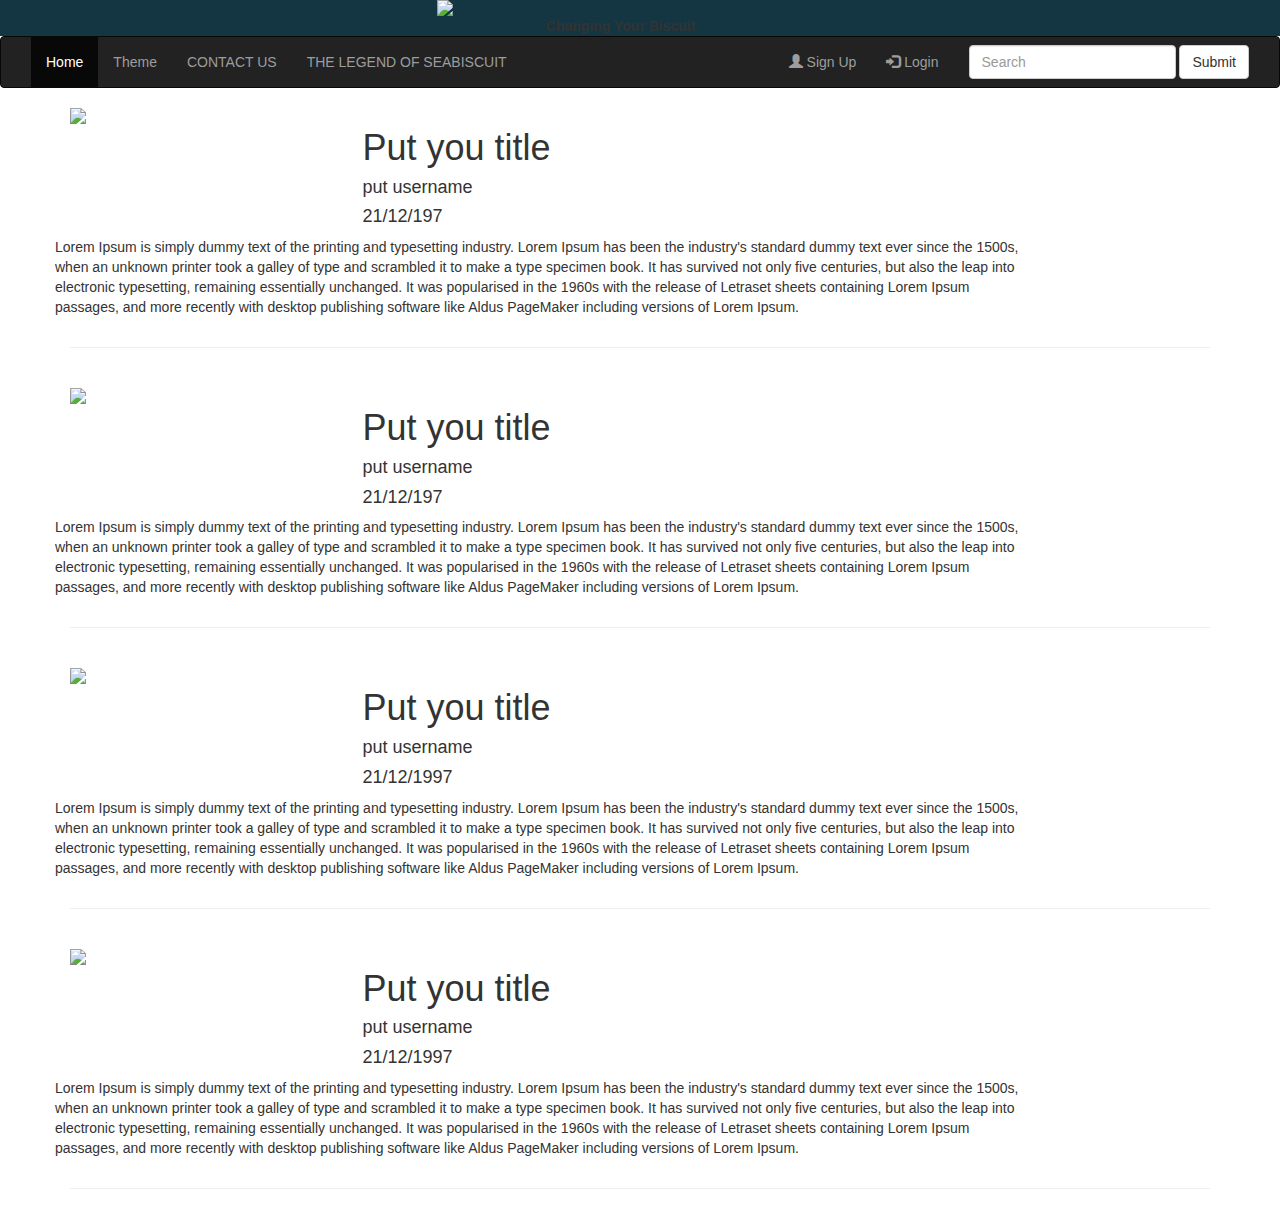
==== index.html @ 774ecb68 "Merge a5a7f4f60f99718383739722426a8aa934ff2328 into a5e60fcf926428b031b87f5cd58d3d222aa26b44" ====
<!DOCTYPE html>
<html>
	<head>
		<title> seabiscuit</title>
		<link rel="stylesheet" href="css/style.css">
		<link rel="stylesheet" href="css/bootstrap.min.css">
		<link rel="stylesheet" href="css/bootstrap-responsive.min.css">
		<meta name="viewport" content="width=device-width, initial-scale=1">
		<link rel="stylesheet" href="https://maxcdn.bootstrapcdn.com/bootstrap/3.3.7/css/bootstrap.min.css">
		<link href="//netdna.bootstrapcdn.com/bootstrap/3.3.6/css/bootstrap.min.css"></script>
	    <script src="https://ajax.googleapis.com/ajax/libs/jquery/3.1.1/jquery.min.js"></script>
	    <script src="https://maxcdn.bootstrapcdn.com/bootstrap/3.3.7/js/bootstrap.min.js"></script>
	</head>

	<body>
	
			<header class="site-head">
		  		<div class="row" style="background-color: #143642">
			  		<div class="col-sm-4"></div>
			  		<div class="col-sm-6"> <img src="logo.jpg" class="img-responsive"/></div>
			  		<div class="col-sm-2"> </div>
		  		</div>
		  		
		  		<div class="row" style="background-color: #143642">
			  	<div class="col-sm-5"></div>
			  		<div class="col-sm-5"> <b> Changing Your Biscuit </b></div>
			  		<div class="col-sm-2"> </div>
				 </div>
		  	</header>

			<nav class="navbar navbar-inverse" data-spy="affix" data-offset-top="259">
  				<div class="container-fluid">
	   				 <div class="navbar-header">
	  				   <button type="button" class="navbar-toggle " data-toggle="collapse" data-target="#myNavbar">
				        <span class="icon-bar"></span>
				        <span class="icon-bar"></span>
				        <span class="icon-bar"></span>                        
				      </button>
	      			 </div>
		   			 
		   			 <div class="collapse navbar-collapse" id="myNavbar">
		     		   <ul class="nav navbar-nav">
					        <li class="active"><a href="">Home</a></li>
				            <li><a href="theme.html">Theme</a></li>
				            <li><a href="contact.html">CONTACT US</a></li>
				            <li><a href="legend.html">THE LEGEND OF SEABISCUIT</a></li>
				         </ul>
				          
		         	   
				      <form class="nav navbar-form navbar-right" style="display:inline;">
				       <div class="form-group">
				       	 <input type="text" class="form-control" placeholder="Search">
				        </div>
				       <button type="submit" class="btn btn-default">Submit</button>
				       </form>
				        
				        <ul class="nav navbar-nav navbar-right">
	       				 <li><a href="signup"><span class="glyphicon glyphicon-user"></span> Sign Up</a></li>
	       				 <li><a href="Login"><span class="glyphicon glyphicon-log-in"></span> Login</a></li>
     				 </ul>
     				 </div>
  				</div>
			</nav>

	
			<div class="container">
				<div class="row">
				  
				  <div class="col-sm-12">
						<div class="row">
							<div class="col-sm-3">
							<img src="bg.jpg" class="img-responsive">
							</div>
						<div class="col-sm-7">
						<h1> Put you title</h1>
						<h4 class="username"> put username 
						<span>
						<h4 class="date"> 21/12/197 
						</
						</h4>
						</span>
						</h4>
						</div>
						<div class="row">
						<div class="col-sm-10">
						<p>
						Lorem Ipsum is simply dummy text of the printing and typesetting industry. Lorem Ipsum has been the industry's standard dummy text ever since the 1500s, when an unknown printer took a galley of type and scrambled it to make a type specimen book. It has survived not only five centuries, but also the leap into electronic typesetting, remaining essentially unchanged. It was popularised in the 1960s with the release of Letraset sheets containing Lorem Ipsum passages, and more recently with desktop publishing software like Aldus PageMaker including versions of Lorem Ipsum.
						</p>
				</div>
				</div>
				</div>
				<hr>
				</br>
				<div class="row">
				<div class="col-sm-3">
				<img src="bg.jpg" class="img-responsive">
				</div>
				<div class="col-sm-7">
				<h1> Put you title</h1>
				<h4 class="username"> put username 
				<span>
				<h4 class="date"> 21/12/197 
				</
				</h4>
				</span>
				</h4>
				</div>
				<div class="row">
				<div class="col-sm-10">
				<p>
				Lorem Ipsum is simply dummy text of the printing and typesetting industry. Lorem Ipsum has been the industry's standard dummy text ever since the 1500s, when an unknown printer took a galley of type and scrambled it to make a type specimen book. It has survived not only five centuries, but also the leap into electronic typesetting, remaining essentially unchanged. It was popularised in the 1960s with the release of Letraset sheets containing Lorem Ipsum passages, and more recently with desktop publishing software like Aldus PageMaker including versions of Lorem Ipsum.
				</p>
				</div>
				</div>
				</div>
				<hr>
				</br>
				<div class="row">
					<div class="col-sm-3">
						<img src="bg.jpg" class="img-responsive">
					</div>
				
					<div class="col-sm-7">
						<h1> Put you title</h1>
						<h4 class="username"> put username 
						<span><h4 class="date"> 21/12/1997 </h4></span></h4>
					</div>
				<div class="row">
				<div class="col-sm-10">
					<p>
					Lorem Ipsum is simply dummy text of the printing and typesetting industry. Lorem Ipsum has been the industry's standard dummy text ever since the 1500s, when an unknown printer took a galley of type and scrambled it to make a type specimen book. It has survived not only five centuries, but also the leap into electronic typesetting, remaining essentially unchanged. It was popularised in the 1960s with the release of Letraset sheets containing Lorem Ipsum passages, and more recently with desktop publishing software like Aldus PageMaker including versions of Lorem Ipsum.
					</p>
				</div>
				</div>
				</div>
				<hr>
				</br>
				<div class="row">
					<div class="col-sm-3">
						<img src="bg.jpg" class="img-responsive">
					</div>
				
					<div class="col-sm-7">
						<h1> Put you title</h1>
						<h4 class="username"> put username 
						<span><h4 class="date"> 21/12/1997 </h4></span></h4>
					</div>
				<div class="row">
				<div class="col-sm-10">
					<p>
					Lorem Ipsum is simply dummy text of the printing and typesetting industry. Lorem Ipsum has been the industry's standard dummy text ever since the 1500s, when an unknown printer took a galley of type and scrambled it to make a type specimen book. It has survived not only five centuries, but also the leap into electronic typesetting, remaining essentially unchanged. It was popularised in the 1960s with the release of Letraset sheets containing Lorem Ipsum passages, and more recently with desktop publishing software like Aldus PageMaker including versions of Lorem Ipsum.
					</p>
				</div>
				</div>
				</div>
				<hr>
				</br>
				<div class="footer"></div>
			</body>
		</html>
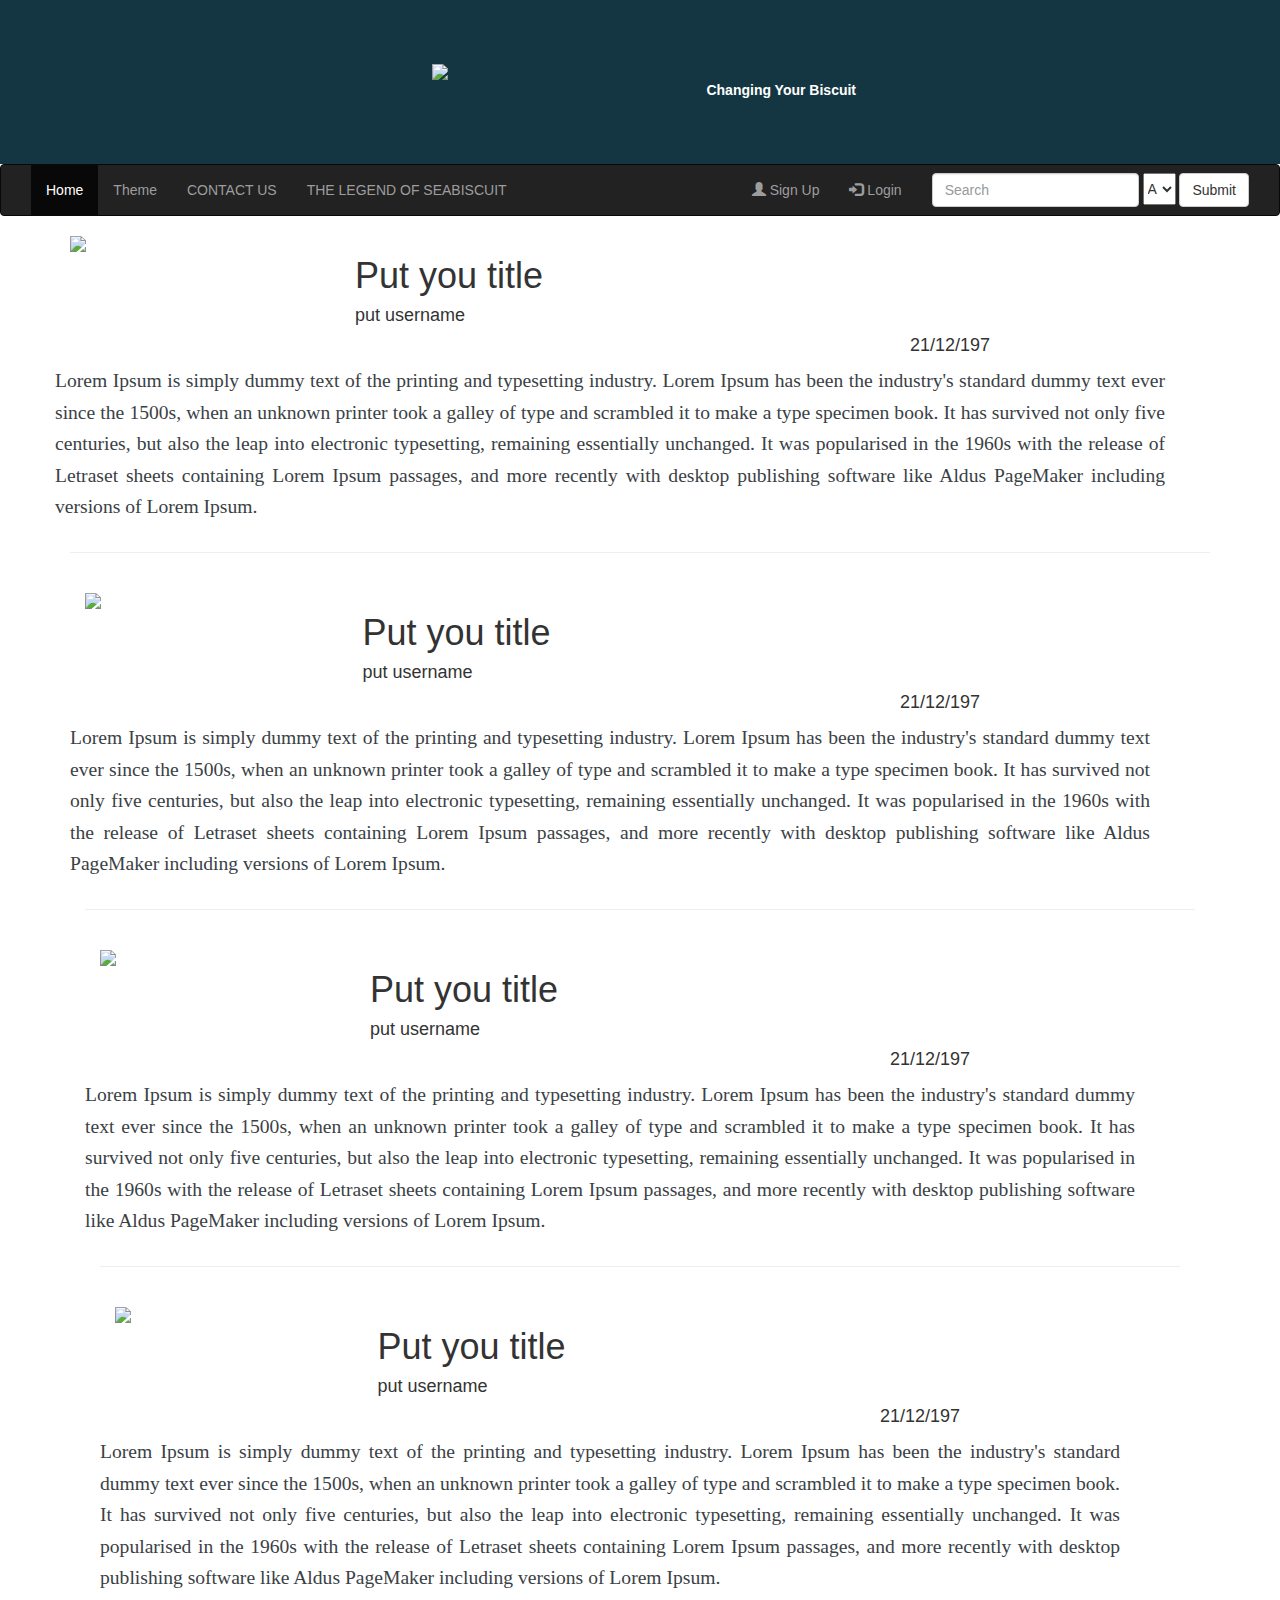
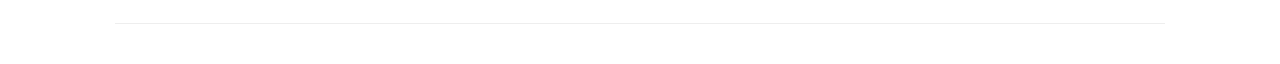
==== commit d56fda3e: "Filter added in different pages" ====
--- a/index.html
+++ b/index.html
@@ -10,6 +10,14 @@
 		<link href="//netdna.bootstrapcdn.com/bootstrap/3.3.6/css/bootstrap.min.css"></script>
 	    <script src="https://ajax.googleapis.com/ajax/libs/jquery/3.1.1/jquery.min.js"></script>
 	    <script src="https://maxcdn.bootstrapcdn.com/bootstrap/3.3.7/js/bootstrap.min.js"></script>
+	    <style>
+	    .container{
+
+	    }	
+	    p{
+	    	text-align: justify;
+	    }
+	    </style>
 	</head>
 
 	<body>
@@ -17,7 +25,7 @@
 			<header class="site-head">
 		  		<div class="row" style="background-color: #143642">
 			  		<div class="col-sm-4"></div>
-			  		<div class="col-sm-6"> <img src="logo.jpg" class="img-responsive"/></div>
+			  		<div class="col-sm-6"> <img src="images/logo.jpg" class="img-responsive"/></div>
 			  		<div class="col-sm-2"> </div>
 		  		</div>
 		  		
@@ -49,14 +57,20 @@
 		         	   
 				      <form class="nav navbar-form navbar-right" style="display:inline;">
 				       <div class="form-group">
-				       	 <input type="text" class="form-control" placeholder="Search">
+				       	 <input type="text" class="form-control" placeholder="Search" >
+				       	 <select style="height: 32px; width: auto">
+  <option value="A">A</option>
+  <option value="B">B</option>
+  <option value="C">C</option>
+  <option value="D">D</option>
+</select>
 				        </div>
 				       <button type="submit" class="btn btn-default">Submit</button>
 				       </form>
 				        
 				        <ul class="nav navbar-nav navbar-right">
-	       				 <li><a href="signup"><span class="glyphicon glyphicon-user"></span> Sign Up</a></li>
-	       				 <li><a href="Login"><span class="glyphicon glyphicon-log-in"></span> Login</a></li>
+	       				 <li><a href="signup.html"><span class="glyphicon glyphicon-user"></span> Sign Up</a></li>
+	       				 <li><a href="Login.html"><span class="glyphicon glyphicon-log-in"></span> Login</a></li>
      				 </ul>
      				 </div>
   				</div>
@@ -69,7 +83,7 @@
 				  <div class="col-sm-12">
 						<div class="row">
 							<div class="col-sm-3">
-							<img src="bg.jpg" class="img-responsive">
+							<img src="images/bg.jpg" class="img-responsive">
 							</div>
 						<div class="col-sm-7">
 						<h1> Put you title</h1>
@@ -81,8 +95,9 @@
 						</span>
 						</h4>
 						</div>
-						<div class="row">
-						<div class="col-sm-10">
+					<div class="row">
+
+						<div class="col-sm-12">
 						<p>
 						Lorem Ipsum is simply dummy text of the printing and typesetting industry. Lorem Ipsum has been the industry's standard dummy text ever since the 1500s, when an unknown printer took a galley of type and scrambled it to make a type specimen book. It has survived not only five centuries, but also the leap into electronic typesetting, remaining essentially unchanged. It was popularised in the 1960s with the release of Letraset sheets containing Lorem Ipsum passages, and more recently with desktop publishing software like Aldus PageMaker including versions of Lorem Ipsum.
 						</p>
@@ -91,70 +106,81 @@
 				</div>
 				<hr>
 				</br>
-				<div class="row">
-				<div class="col-sm-3">
-				<img src="bg.jpg" class="img-responsive">
+				<div class="col-sm-12">
+						<div class="row">
+							<div class="col-sm-3">
+							<img src="images/bg.jpg" class="img-responsive">
+							</div>
+						<div class="col-sm-7">
+						<h1> Put you title</h1>
+						<h4 class="username"> put username 
+						<span>
+						<h4 class="date"> 21/12/197 
+						</
+						</h4>
+						</span>
+						</h4>
+						</div>
+					<div class="row">
+
+						<div class="col-sm-12">
+						<p>
+						Lorem Ipsum is simply dummy text of the printing and typesetting industry. Lorem Ipsum has been the industry's standard dummy text ever since the 1500s, when an unknown printer took a galley of type and scrambled it to make a type specimen book. It has survived not only five centuries, but also the leap into electronic typesetting, remaining essentially unchanged. It was popularised in the 1960s with the release of Letraset sheets containing Lorem Ipsum passages, and more recently with desktop publishing software like Aldus PageMaker including versions of Lorem Ipsum.
+						</p>
 				</div>
-				<div class="col-sm-7">
-				<h1> Put you title</h1>
-				<h4 class="username"> put username 
-				<span>
-				<h4 class="date"> 21/12/197 
-				</
-				</h4>
-				</span>
-				</h4>
 				</div>
-				<div class="row">
-				<div class="col-sm-10">
-				<p>
-				Lorem Ipsum is simply dummy text of the printing and typesetting industry. Lorem Ipsum has been the industry's standard dummy text ever since the 1500s, when an unknown printer took a galley of type and scrambled it to make a type specimen book. It has survived not only five centuries, but also the leap into electronic typesetting, remaining essentially unchanged. It was popularised in the 1960s with the release of Letraset sheets containing Lorem Ipsum passages, and more recently with desktop publishing software like Aldus PageMaker including versions of Lorem Ipsum.
-				</p>
+				</div>
+				<hr>
+				</br><div class="col-sm-12">
+						<div class="row">
+							<div class="col-sm-3">
+							<img src="images/bg.jpg" class="img-responsive">
+							</div>
+						<div class="col-sm-7">
+						<h1> Put you title</h1>
+						<h4 class="username"> put username 
+						<span>
+						<h4 class="date"> 21/12/197 
+						</
+						</h4>
+						</span>
+						</h4>
+						</div>
+					<div class="row">
+
+						<div class="col-sm-12">
+						<p>
+						Lorem Ipsum is simply dummy text of the printing and typesetting industry. Lorem Ipsum has been the industry's standard dummy text ever since the 1500s, when an unknown printer took a galley of type and scrambled it to make a type specimen book. It has survived not only five centuries, but also the leap into electronic typesetting, remaining essentially unchanged. It was popularised in the 1960s with the release of Letraset sheets containing Lorem Ipsum passages, and more recently with desktop publishing software like Aldus PageMaker including versions of Lorem Ipsum.
+						</p>
+				</div>
+				</div>
+				</div>
+				<hr>
+				</br><div class="col-sm-12">
+						<div class="row">
+							<div class="col-sm-3">
+							<img src="images/bg.jpg" class="img-responsive">
+							</div>
+						<div class="col-sm-7">
+						<h1> Put you title</h1>
+						<h4 class="username"> put username 
+						<span>
+						<h4 class="date"> 21/12/197 
+						</
+						</h4>
+						</span>
+						</h4>
+						</div>
+					<div class="row">
+
+						<div class="col-sm-12">
+						<p>
+						Lorem Ipsum is simply dummy text of the printing and typesetting industry. Lorem Ipsum has been the industry's standard dummy text ever since the 1500s, when an unknown printer took a galley of type and scrambled it to make a type specimen book. It has survived not only five centuries, but also the leap into electronic typesetting, remaining essentially unchanged. It was popularised in the 1960s with the release of Letraset sheets containing Lorem Ipsum passages, and more recently with desktop publishing software like Aldus PageMaker including versions of Lorem Ipsum.
+						</p>
 				</div>
 				</div>
 				</div>
 				<hr>
 				</br>
-				<div class="row">
-					<div class="col-sm-3">
-						<img src="bg.jpg" class="img-responsive">
-					</div>
-				
-					<div class="col-sm-7">
-						<h1> Put you title</h1>
-						<h4 class="username"> put username 
-						<span><h4 class="date"> 21/12/1997 </h4></span></h4>
-					</div>
-				<div class="row">
-				<div class="col-sm-10">
-					<p>
-					Lorem Ipsum is simply dummy text of the printing and typesetting industry. Lorem Ipsum has been the industry's standard dummy text ever since the 1500s, when an unknown printer took a galley of type and scrambled it to make a type specimen book. It has survived not only five centuries, but also the leap into electronic typesetting, remaining essentially unchanged. It was popularised in the 1960s with the release of Letraset sheets containing Lorem Ipsum passages, and more recently with desktop publishing software like Aldus PageMaker including versions of Lorem Ipsum.
-					</p>
-				</div>
-				</div>
-				</div>
-				<hr>
-				</br>
-				<div class="row">
-					<div class="col-sm-3">
-						<img src="bg.jpg" class="img-responsive">
-					</div>
-				
-					<div class="col-sm-7">
-						<h1> Put you title</h1>
-						<h4 class="username"> put username 
-						<span><h4 class="date"> 21/12/1997 </h4></span></h4>
-					</div>
-				<div class="row">
-				<div class="col-sm-10">
-					<p>
-					Lorem Ipsum is simply dummy text of the printing and typesetting industry. Lorem Ipsum has been the industry's standard dummy text ever since the 1500s, when an unknown printer took a galley of type and scrambled it to make a type specimen book. It has survived not only five centuries, but also the leap into electronic typesetting, remaining essentially unchanged. It was popularised in the 1960s with the release of Letraset sheets containing Lorem Ipsum passages, and more recently with desktop publishing software like Aldus PageMaker including versions of Lorem Ipsum.
-					</p>
-				</div>
-				</div>
-				</div>
-				<hr>
-				</br>
-				<div class="footer"></div>
 			</body>
 		</html>--- a/css/style.css
+++ b/css/style.css
@@ -0,0 +1,69 @@
+body, header{
+  background-color: #a8201a ;
+  scroll-behavior: disable;
+  
+}
+.row{
+  width: inherit;
+}
+.site-head {
+    position: relative;
+    display: table;
+    width: 100%;
+    height: 20%;
+    text-align: center;
+    color: #fff;
+    background: #143642 no-repeat center center;
+    background-size: cover;
+    -webkit-box-sizing: border-box;
+    -moz-box-sizing: border-box;
+    box-sizing: border-box;
+    height: auto;
+    padding: 5% 15px;
+    border-bottom: 0px;
+    border-left: 0px;
+}
+header{
+  min-height: 60px;
+}
+
+ .date
+{
+	text-align: right
+}
+.navbar{
+    background-color: #a8201a;
+    border-color: #a8201a;
+    border-radius: 0px; 
+}
+.navbar-inverse .navbar-brand {
+    color: #a8201a;
+    border-radius: 0px; 
+}
+nav.affix {
+  	top: 0;
+  	left: 0;
+  	padding: 8px 5px;
+  	z-index: 1000;
+  	background:#a8201a;
+  	box-shadow: 0 0 3px;
+    border-radius: 0px;
+  	border: 0;
+  	width: 100%;
+    min-height: 
+  	-webkit-animation: slide-down 400ms cubic-bezier(0.26, 0.72, 0.26, 0.72);
+  	     -o-animation: slide-down 400ms cubic-bezier(0.26, 0.72, 0.26, 0.72);
+  	        animation: slide-down 400ms cubic-bezier(0.26, 0.72, 0.26, 0.72);
+  }
+  
+p{
+  font-size: 1.4em;
+    line-height: 1.6em;
+    font-family: 'Noto Serif',serif;
+    color: #3a4145;
+    margin: 1.6em 0
+}
+h3{
+  font-family: roboto;
+}
+
